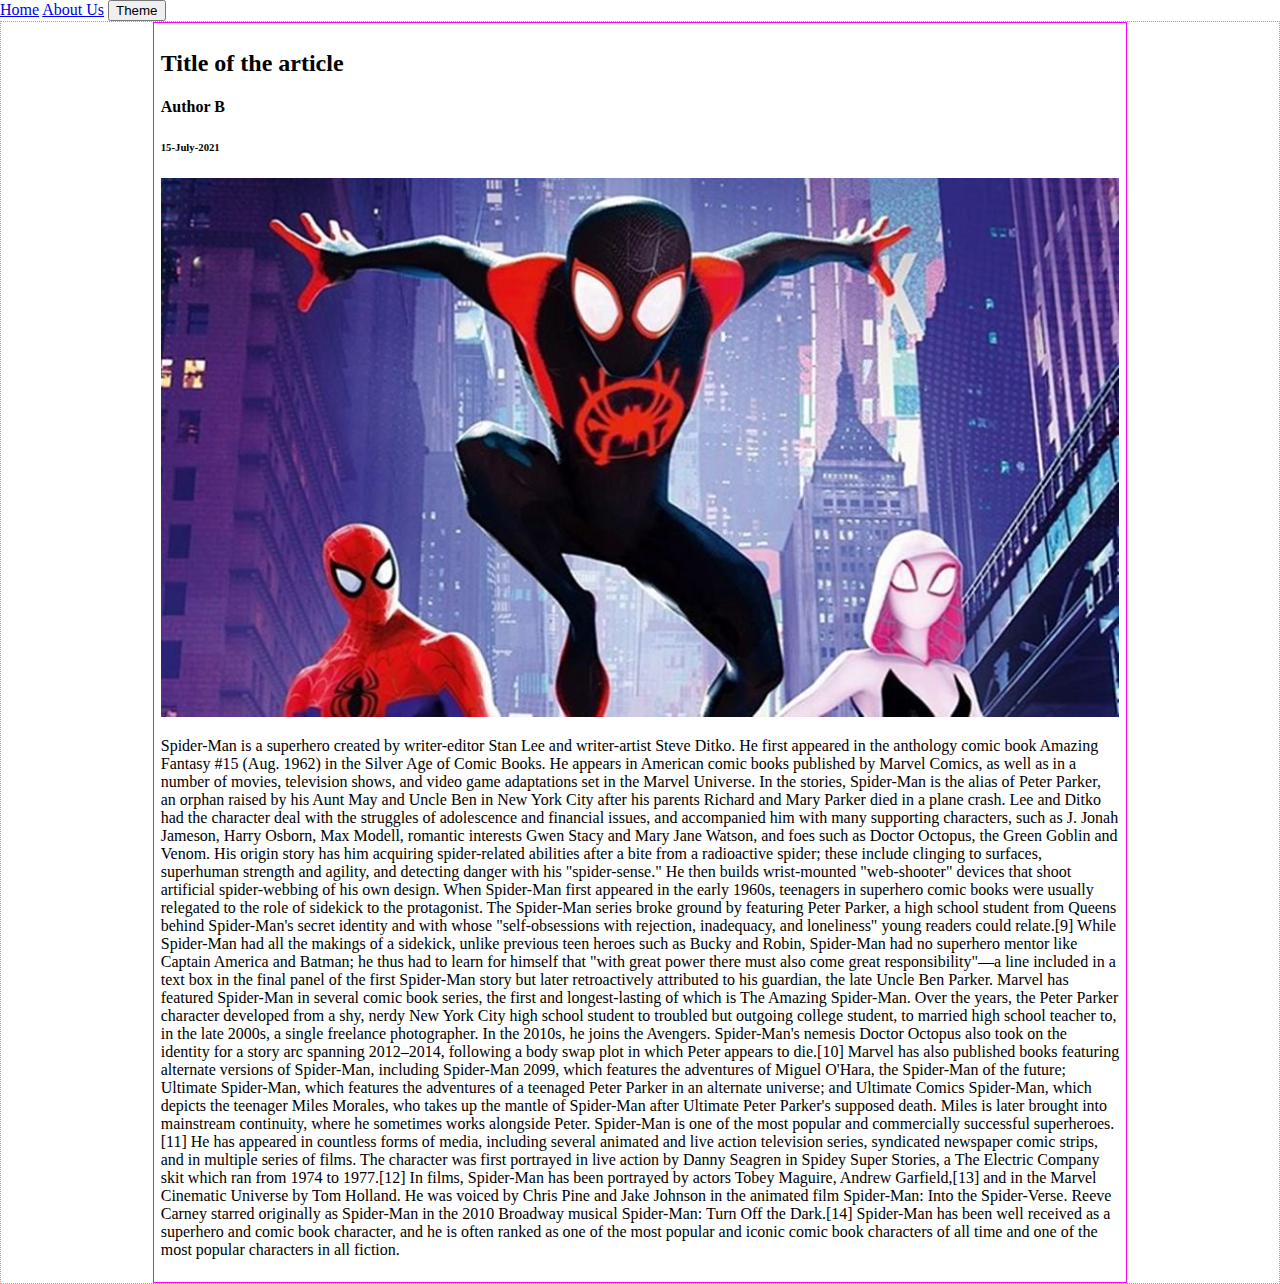
==== article.htm @ 73b3dc67 "Initial commit" ====
<!DOCTYPE html>
<html lang="en">

<head>
    <meta charset="UTF-8">
    <meta http-equiv="X-UA-Compatible" content="IE=edge">
    <meta name="viewport" content="width=device-width, initial-scale=1.0">
    <title>Article</title>
    <link rel="stylesheet" href="article-style.css" />
    <script src="script.js" defer></script>
</head>

<body>

    <nav>
        <a href="index.htm">Home</a>
        <a href="#">About Us</a>
        <button onclick="switchTheme()">Theme</button>
    </nav>
    <div class="conatiner">
        <div class="content">
            <header>
                <h2>Title of the article</h2>
                <h4>Author B</h4>
                <h6>15-July-2021</h6>
            </header>
            <div class="content-img">
                <img src="/asset/blog-img/img2.jpg" alt="blogImg#2" />
            </div>
            <p>
                Spider-Man is a superhero created by writer-editor Stan Lee and writer-artist Steve Ditko. He first
                appeared in the anthology comic book Amazing Fantasy #15 (Aug. 1962) in the Silver Age of Comic Books.
                He appears in American comic books published by Marvel Comics, as well as in a number of movies,
                television shows, and video game adaptations set in the Marvel Universe. In the stories, Spider-Man is
                the alias of Peter Parker, an orphan raised by his Aunt May and Uncle Ben in New York City after his
                parents Richard and Mary Parker died in a plane crash. Lee and Ditko had the character deal with the
                struggles of adolescence and financial issues, and accompanied him with many supporting characters, such
                as J. Jonah Jameson, Harry Osborn, Max Modell, romantic interests Gwen Stacy and Mary Jane Watson, and
                foes such as Doctor Octopus, the Green Goblin and Venom. His origin story has him acquiring
                spider-related abilities after a bite from a radioactive spider; these include clinging to surfaces,
                superhuman strength and agility, and detecting danger with his "spider-sense." He then builds
                wrist-mounted "web-shooter" devices that shoot artificial spider-webbing of his own design.

                When Spider-Man first appeared in the early 1960s, teenagers in superhero comic books were usually
                relegated to the role of sidekick to the protagonist. The Spider-Man series broke ground by featuring
                Peter Parker, a high school student from Queens behind Spider-Man's secret identity and with whose
                "self-obsessions with rejection, inadequacy, and loneliness" young readers could relate.[9] While
                Spider-Man had all the makings of a sidekick, unlike previous teen heroes such as Bucky and Robin,
                Spider-Man had no superhero mentor like Captain America and Batman; he thus had to learn for himself
                that "with great power there must also come great responsibility"—a line included in a text box in the
                final panel of the first Spider-Man story but later retroactively attributed to his guardian, the late
                Uncle Ben Parker.

                Marvel has featured Spider-Man in several comic book series, the first and longest-lasting of which is
                The Amazing Spider-Man. Over the years, the Peter Parker character developed from a shy, nerdy New York
                City high school student to troubled but outgoing college student, to married high school teacher to, in
                the late 2000s, a single freelance photographer. In the 2010s, he joins the Avengers. Spider-Man's
                nemesis Doctor Octopus also took on the identity for a story arc spanning 2012–2014, following a body
                swap plot in which Peter appears to die.[10] Marvel has also published books featuring alternate
                versions of Spider-Man, including Spider-Man 2099, which features the adventures of Miguel O'Hara, the
                Spider-Man of the future; Ultimate Spider-Man, which features the adventures of a teenaged Peter Parker
                in an alternate universe; and Ultimate Comics Spider-Man, which depicts the teenager Miles Morales, who
                takes up the mantle of Spider-Man after Ultimate Peter Parker's supposed death. Miles is later brought
                into mainstream continuity, where he sometimes works alongside Peter.

                Spider-Man is one of the most popular and commercially successful superheroes.[11] He has appeared in
                countless forms of media, including several animated and live action television series, syndicated
                newspaper comic strips, and in multiple series of films. The character was first portrayed in live
                action by Danny Seagren in Spidey Super Stories, a The Electric Company skit which ran from 1974 to
                1977.[12] In films, Spider-Man has been portrayed by actors Tobey Maguire, Andrew Garfield,[13] and in
                the Marvel Cinematic Universe by Tom Holland. He was voiced by Chris Pine and Jake Johnson in the
                animated film Spider-Man: Into the Spider-Verse. Reeve Carney starred originally as Spider-Man in the
                2010 Broadway musical Spider-Man: Turn Off the Dark.[14] Spider-Man has been well received as a
                superhero and comic book character, and he is often ranked as one of the most popular and iconic comic
                book characters of all time and one of the most popular characters in all fiction.
            </p>
        </div>

    </div>
</body>

</html>
---- article-style.css ----
@import url('global.css');
  
.conatiner {
    display: flex;
    border: darkorange 1px dotted;
    justify-content: center;
}

.content {
    display: block;
    width: 75%;
    border: fuchsia 1px solid;
    padding: 7px;
}
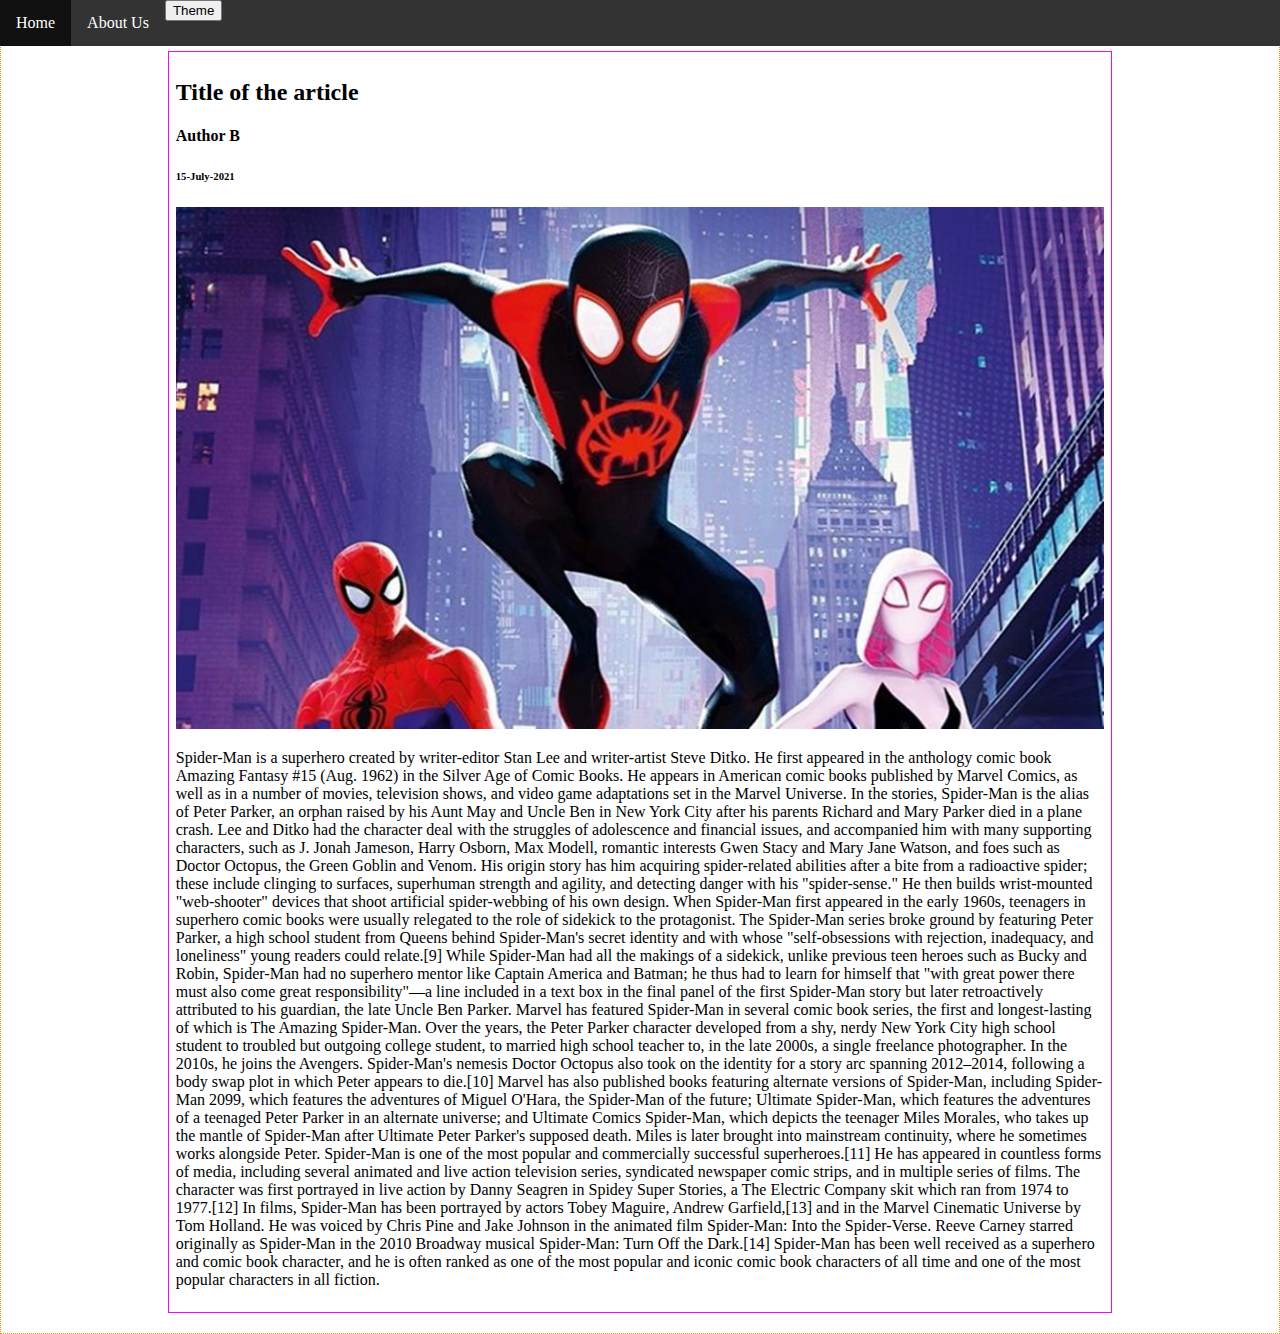
==== commit 379184d3: "nav bar css added" ====
--- a/article.htm
+++ b/article.htm
@@ -13,11 +13,16 @@
 <body>
 
     <nav>
-        <a href="index.htm">Home</a>
-        <a href="#">About Us</a>
-        <button onclick="switchTheme()">Theme</button>
+        <ul>
+            <li><a href="index.htm">Home</a></li>
+            <li><a href="#">About Us</a></li>
+            <li><button onclick="switchTheme()">Theme</button></li>
+        </ul>
+
+
     </nav>
-    <div class="conatiner">
+    <div class="parent-container conatiner">
+
         <div class="content">
             <header>
                 <h2>Title of the article</h2>
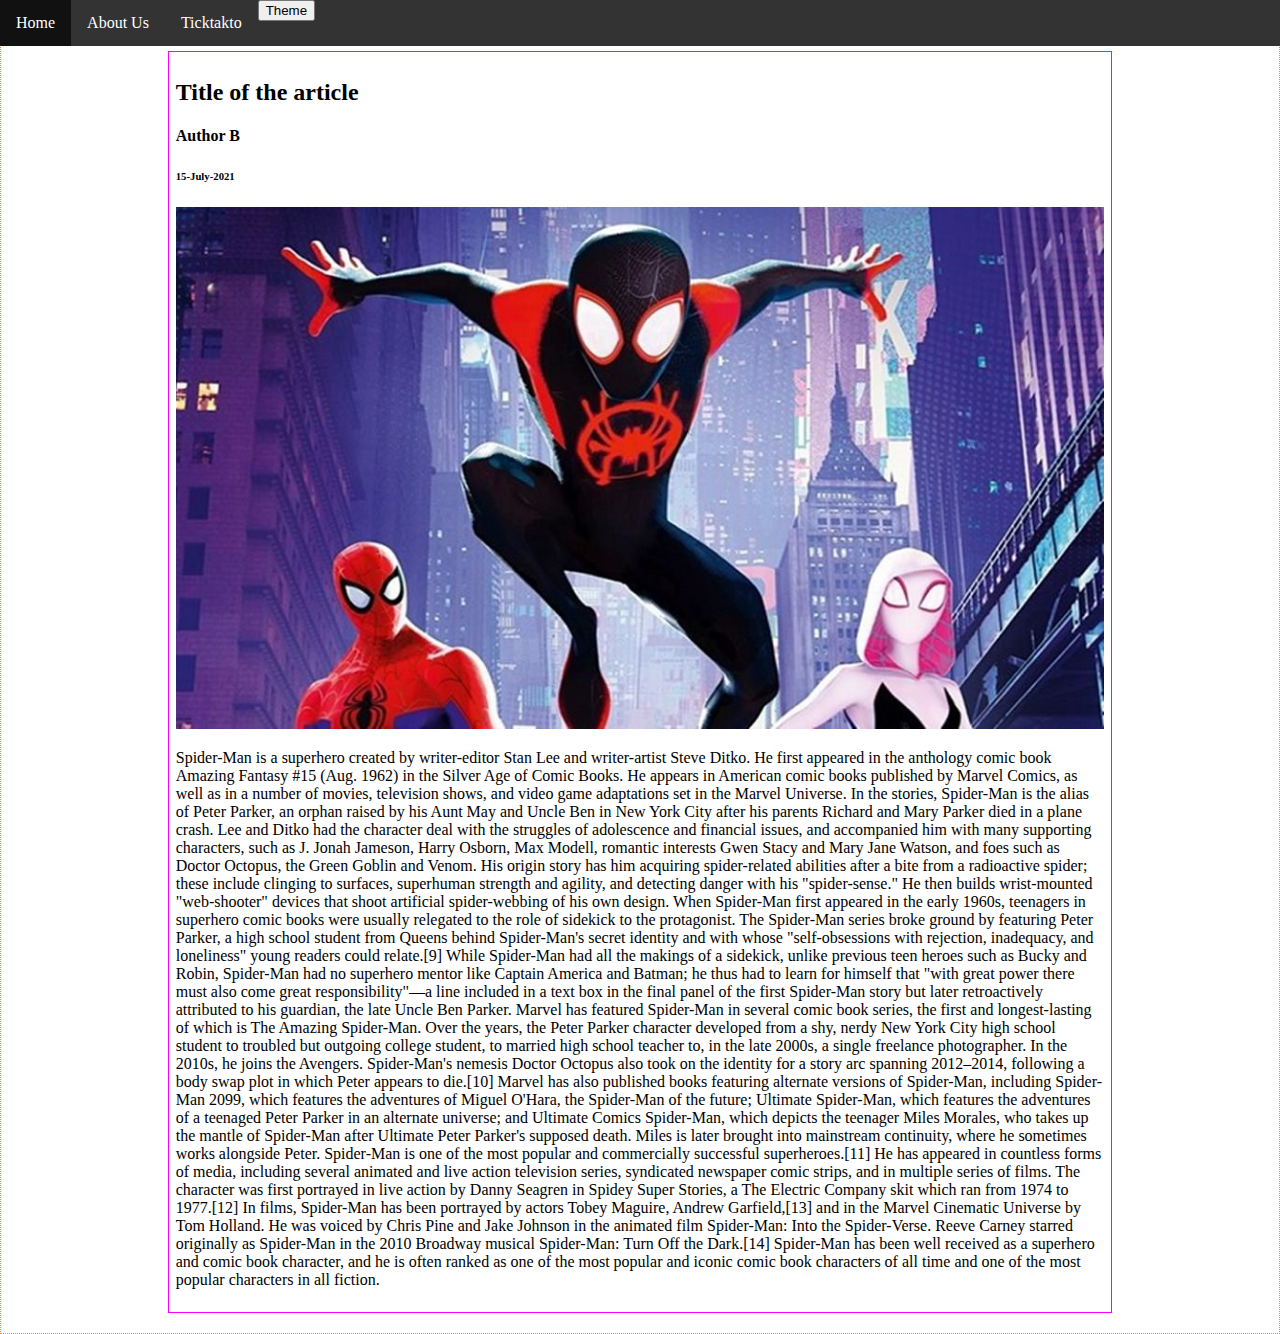
==== commit c30db85a: "tictaktoe game added" ====
--- a/article.htm
+++ b/article.htm
@@ -11,15 +11,13 @@
 </head>
 
 <body>
-
     <nav>
         <ul>
             <li><a href="index.htm">Home</a></li>
             <li><a href="#">About Us</a></li>
+            <li><a href="ticktakto.htm">Ticktakto</a></li>
             <li><button onclick="switchTheme()">Theme</button></li>
         </ul>
-
-
     </nav>
     <div class="parent-container conatiner">
 
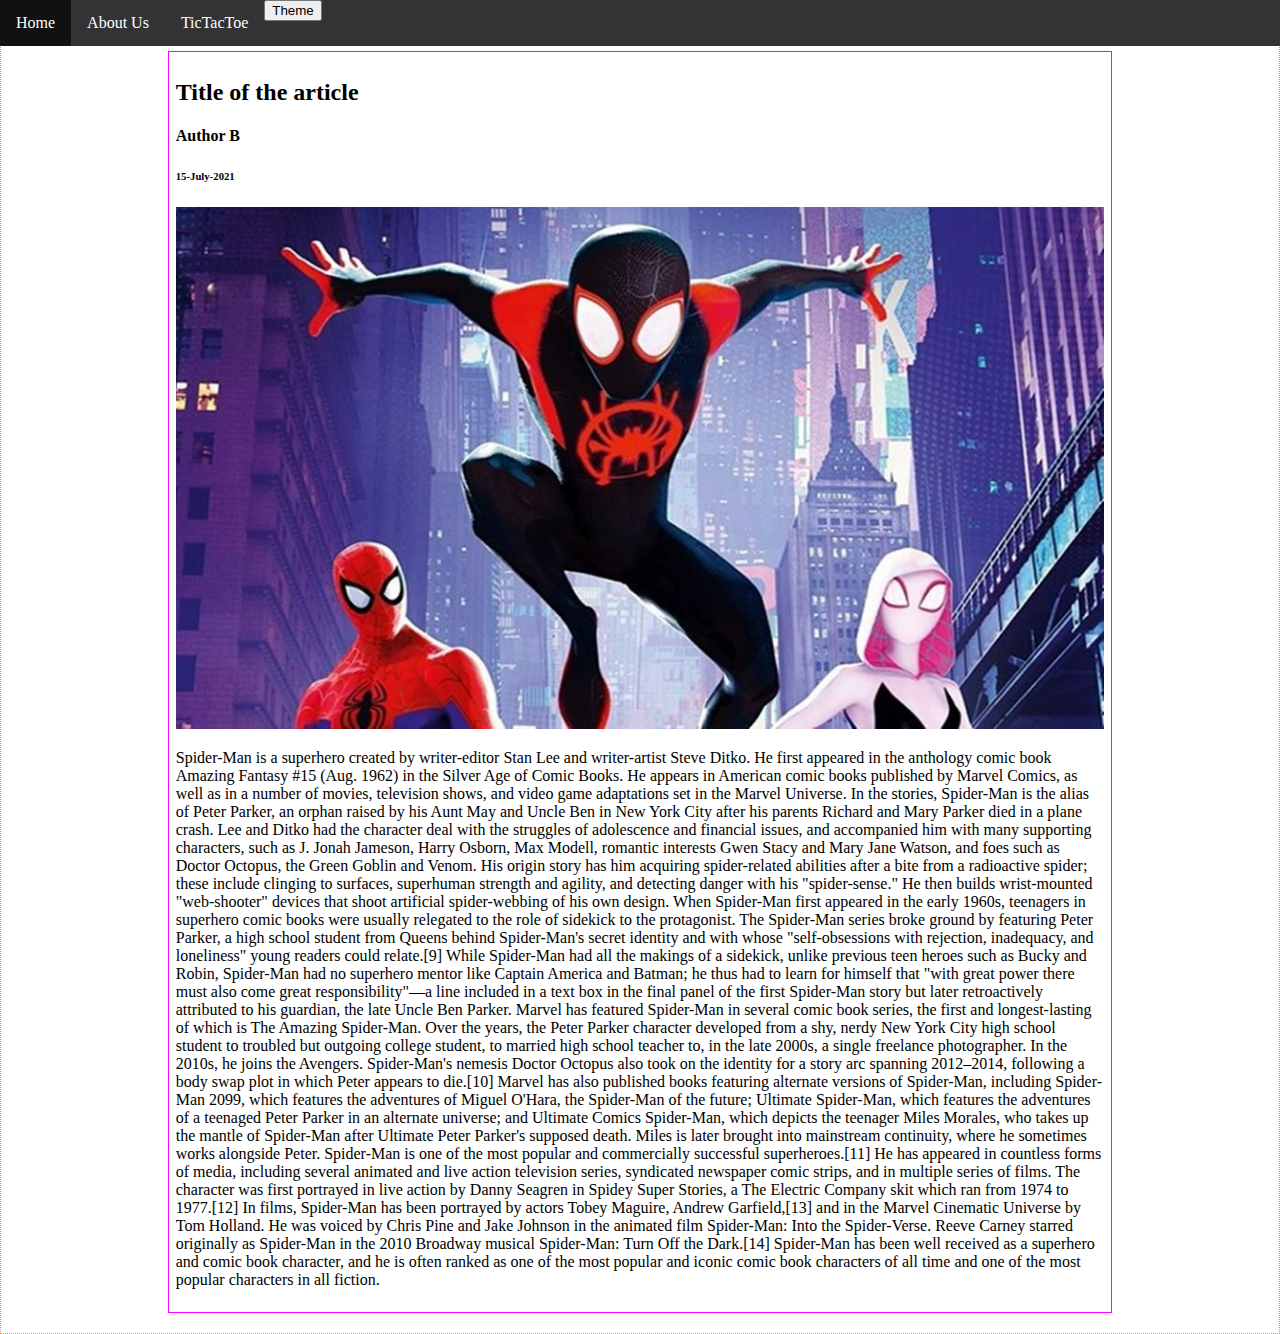
==== commit 2f8b5b33: "added block breaker module" ====
--- a/article.htm
+++ b/article.htm
@@ -15,7 +15,7 @@
         <ul>
             <li><a href="index.htm">Home</a></li>
             <li><a href="#">About Us</a></li>
-            <li><a href="ticktakto.htm">Ticktakto</a></li>
+            <li><a href="ticktakto.htm">TicTacToe</a></li>
             <li><button onclick="switchTheme()">Theme</button></li>
         </ul>
     </nav>
